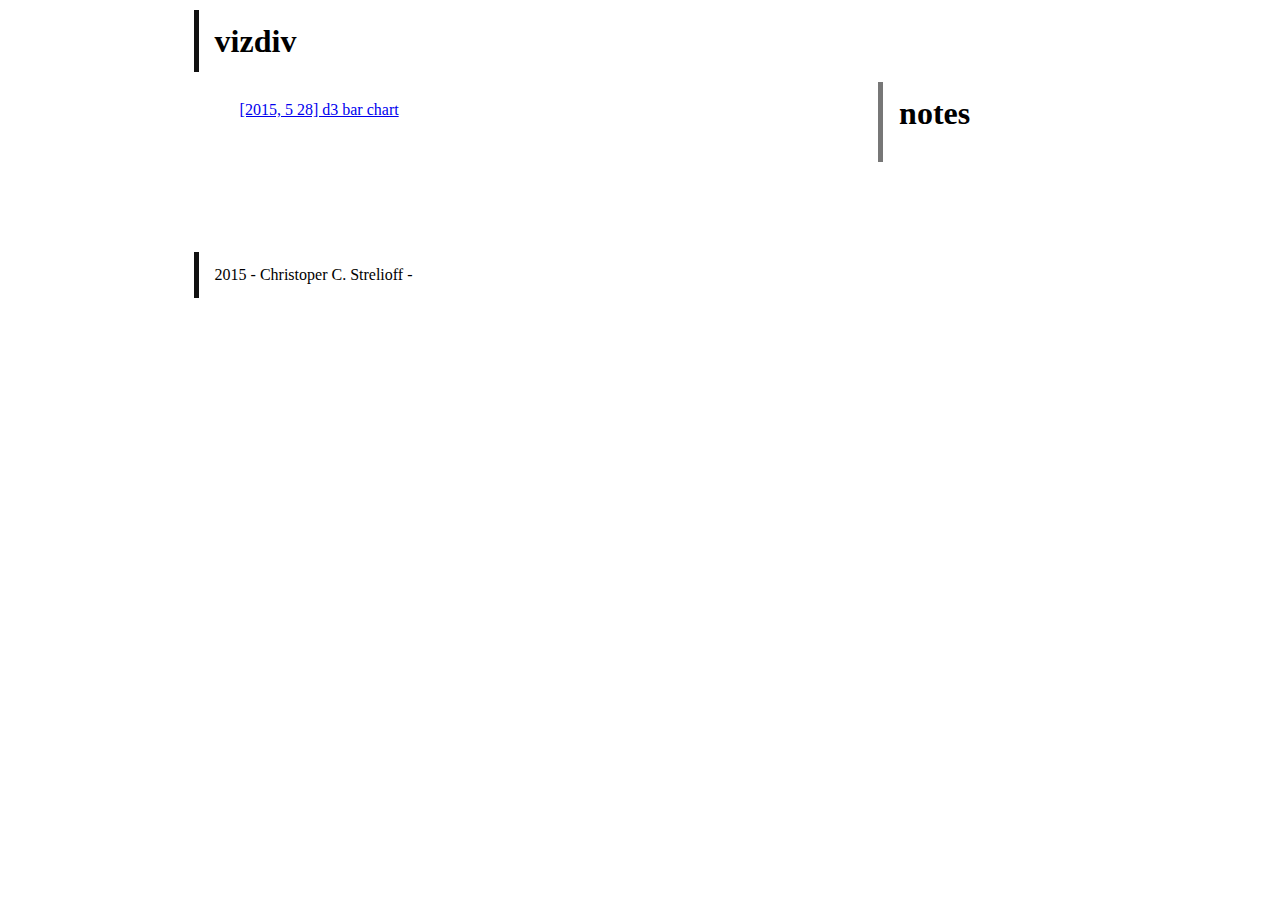
==== index.html @ da920f3b "add base index.html" ====
<!DOCTYPE html>
<html>
  <head>
    <title>index for vizdiv</title>
    <meta charset="utf-8">
    <meta name="viewport" content="width=device-width, initial-scale=1">
  
    <link rel="stylesheet" href= "css/reset.css">
    <link rel="stylesheet" href= "css/main.css">
  
  </head>
  <body>

  <div id="fullpage">

    <header role="banner" id="header">

        <h1>vizdiv</h1>

    </header>

    <article id="main">

      <p>
       <ul>
         <li><a href="d3_bar_chart/">[2015, 5 28] d3 bar chart</a></li>
       </ul>
      </p>

    </article>
    
    <aside role="complementary" id="notes">

        <h1>notes</h1>

    </aside>

    <footer role="contentinfo" id="footer">
      <p>2015 - Christoper C. Strelioff - </p>
    </footer>

  </div> <!-- end fullpage -->

  <!-- javascript links -->
  
  </body>

</html>
---- css/main.css ----
header, article, aside, footer, ul, li, p {
    -webkit-box-sizing: border-box;
    -moz-box-sizing: border-box;
    box-sizing: border-box;
}
#fullpage {
    max-width: 62em;
    margin: auto;
}
header, article, aside, footer {
    padding: 10px 1em;
    margin: 0 5% 10px;
}
header {
    margin-top: 10px;
    border-left: 5px solid #111;
}
article {
    min-height: 10em;
}
aside {
    min-height: 5em;
    border-left: 5px solid #777;
}
footer {
    border-left: 5px solid #111;
}
h1 { 
    font-size: 2em;
}
h2 {
    font-size: 1.5em;
}
h1, h2 {
    font-weight: bold;
    margin: 5px 0;
}
p { 
    font-size: 1em;
    margin: 5px 0;
}
ul {
    padding-left: 10px;
    margin: 10px 0;
    list-style-type: none;
}
li {
    margin-left: 10px;
    padding-left: 10px;
}
strong {
    font-weight: bold;
}

@media only screen and (min-width: 38em) {
    article {
        width: 67%;
        float: left;
        margin-right: 0;
    }
    aside {
        width: 21%;
        float: right;
        margin-left: 0;
    }
    footer {
        clear: both;
    }
}
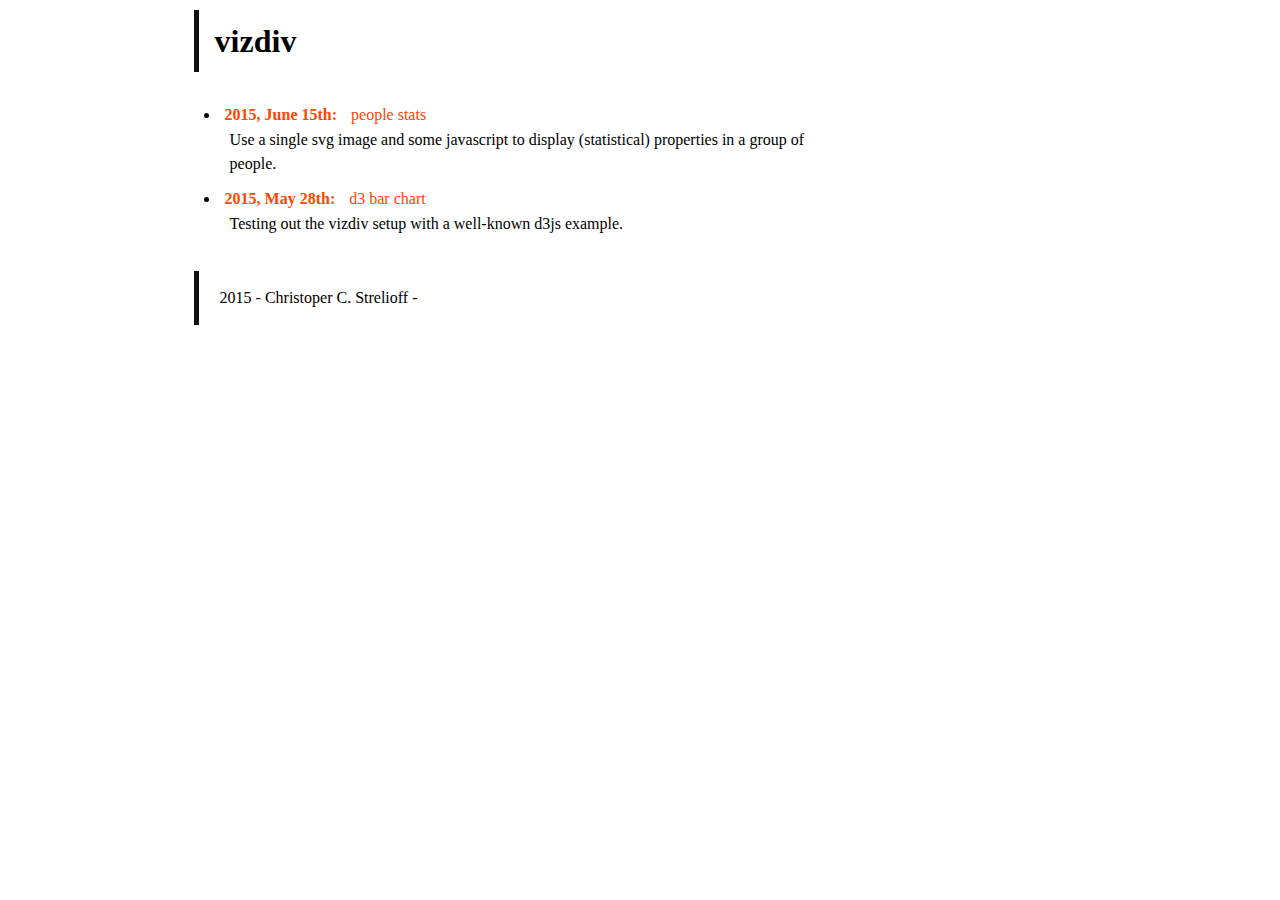
==== commit 5d1588f0: "update main index.html and style sheet" ====
--- a/index.html
+++ b/index.html
@@ -21,19 +21,25 @@
 
     <article id="main">
 
-      <p>
        <ul>
-         <li><a href="d3_bar_chart/">[2015, 5 28] d3 bar chart</a></li>
+         <li><a href="people_stats/">
+             <strong class="main-date">2015, June 15th: </strong> people stats
+             </a>
+             <p class="main">
+             Use a single svg image and some javascript to display (statistical)
+             properties in a group of people.
+             </p>
+         </li>
+         <li><a href="d3_bar_chart/">
+             <strong class="main-date">2015, May 28th: </strong> d3 bar chart
+             </a>
+             <p>
+             Testing out the vizdiv setup with a well-known d3js example.
+             </p>
+         </li>
        </ul>
-      </p>
 
     </article>
-    
-    <aside role="complementary" id="notes">
-
-        <h1>notes</h1>
-
-    </aside>
 
     <footer role="contentinfo" id="footer">
       <p>2015 - Christoper C. Strelioff - </p>
--- a/css/main.css
+++ b/css/main.css
@@ -1,69 +1,24 @@
-header, article, aside, footer, ul, li, p {
-    -webkit-box-sizing: border-box;
-    -moz-box-sizing: border-box;
-    box-sizing: border-box;
-}
-#fullpage {
-    max-width: 62em;
-    margin: auto;
-}
-header, article, aside, footer {
-    padding: 10px 1em;
-    margin: 0 5% 10px;
-}
-header {
-    margin-top: 10px;
-    border-left: 5px solid #111;
-}
-article {
-    min-height: 10em;
-}
-aside {
-    min-height: 5em;
-    border-left: 5px solid #777;
-}
-footer {
-    border-left: 5px solid #111;
-}
-h1 { 
-    font-size: 2em;
-}
-h2 {
-    font-size: 1.5em;
-}
-h1, h2 {
-    font-weight: bold;
-    margin: 5px 0;
-}
-p { 
-    font-size: 1em;
-    margin: 5px 0;
-}
-ul {
-    padding-left: 10px;
-    margin: 10px 0;
-    list-style-type: none;
-}
-li {
-    margin-left: 10px;
-    padding-left: 10px;
-}
-strong {
-    font-weight: bold;
-}
+header, article, aside, footer, ul, li, p {-webkit-box-sizing: border-box; -moz-box-sizing: border-box; box-sizing: border-box;}
+#fullpage {max-width: 62em; margin: auto;}
+header, article, aside, footer {padding: 10px 1em; margin: 0 5% 10px;}
+header {margin-top: 10px; border-left: 5px solid #111;}
+article {min-height: 10em;}
+aside {min-height: 5em;border-left: 5px solid #777;}
+footer {border-left: 5px solid #111;}
+h1 {font-size: 2em;}
+h2 {font-size: 1.5em;}
+h1, h2 {font-weight: bold; margin: 5px 0;}
+p {font-size: 1em; line-height: 1.5em; margin: 5px;}
+ul {padding-left: 10px; margin: 10px 0; list-style-type: disc;}
+li {margin: 15px 0px; padding-left: 5px;}
+strong {font-weight: bold;}
+a {text-decoration: none; color: orangered;}
+a:hover {color: orange;}
+
+.main-date{margin:0px 10px 0px 0px;}
 
 @media only screen and (min-width: 38em) {
-    article {
-        width: 67%;
-        float: left;
-        margin-right: 0;
-    }
-    aside {
-        width: 21%;
-        float: right;
-        margin-left: 0;
-    }
-    footer {
-        clear: both;
-    }
+  article {width: 67%; float: left; margin-right: 0;}
+  aside {width: 21%; float: right; margin-left: 0;}
+  footer {clear: both;}
 }
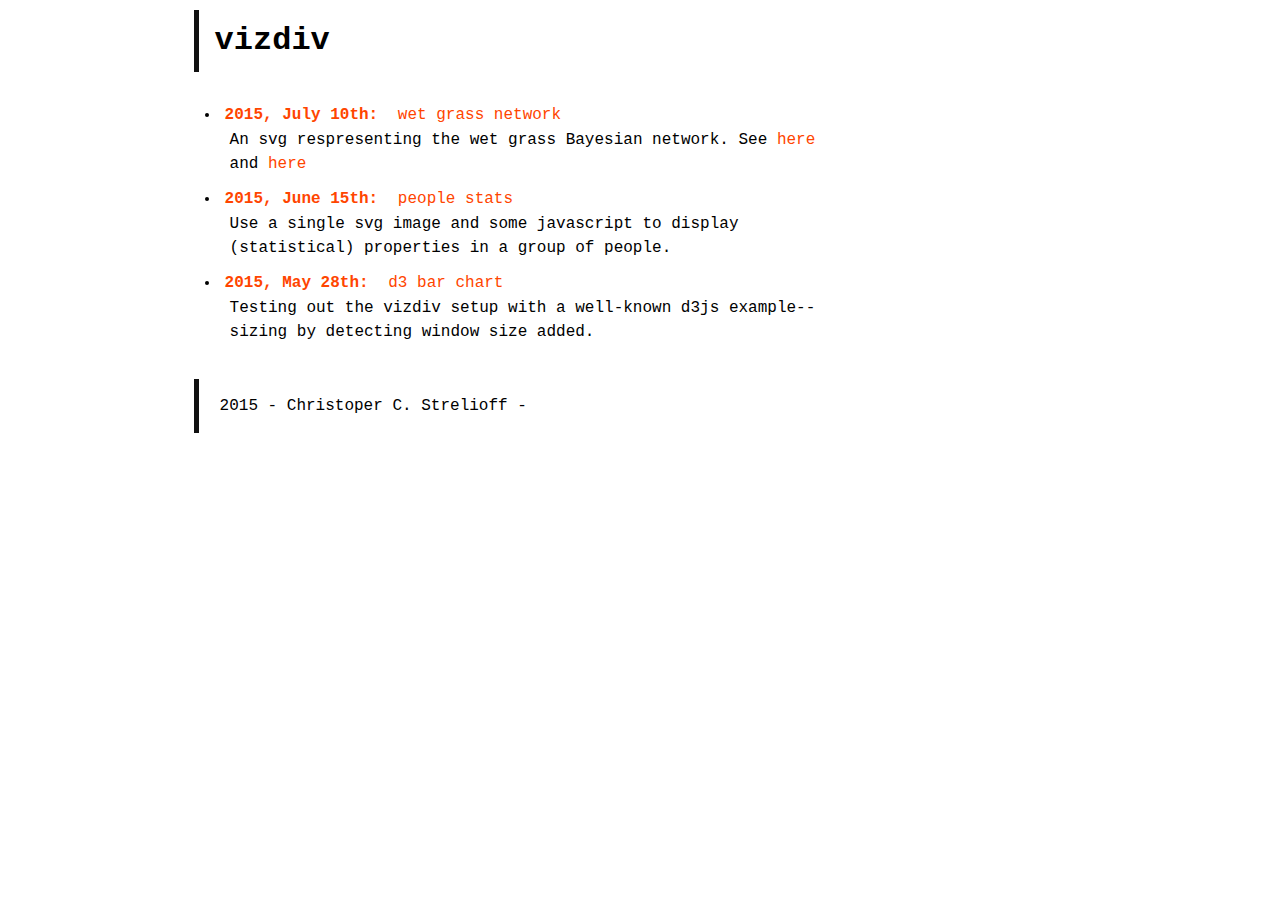
==== commit b6d80eba: "add wetgrass_network viz" ====
--- a/index.html
+++ b/index.html
@@ -22,6 +22,17 @@
     <article id="main">
 
        <ul>
+         <li><a href="wetgrass_network/">
+             <strong class="main-date">2015, July 10th: </strong> wet grass network
+             </a>
+             <p class="main">
+             An svg respresenting the <emph>wet grass</emph> Bayesian network.
+             See
+             <a href="https://en.wikipedia.org/wiki/Bayesian_network#Example" target="_blank">here</a> 
+             and
+             <a href="http://healthyalgorithms.com/2011/11/23/causal-modeling-in-python-bayesian-networks-in-pymc/" target="_blank">here</a>
+             </p>
+         </li>
          <li><a href="people_stats/">
              <strong class="main-date">2015, June 15th: </strong> people stats
              </a>
@@ -34,7 +45,8 @@
              <strong class="main-date">2015, May 28th: </strong> d3 bar chart
              </a>
              <p>
-             Testing out the vizdiv setup with a well-known d3js example.
+             Testing out the vizdiv setup with a well-known d3js example--sizing
+             by detecting window size added.
              </p>
          </li>
        </ul>
--- a/css/main.css
+++ b/css/main.css
@@ -1,3 +1,4 @@
+body {font-family: courier; font-size: 100%;}
 header, article, aside, footer, ul, li, p {-webkit-box-sizing: border-box; -moz-box-sizing: border-box; box-sizing: border-box;}
 #fullpage {max-width: 62em; margin: auto;}
 header, article, aside, footer {padding: 10px 1em; margin: 0 5% 10px;}
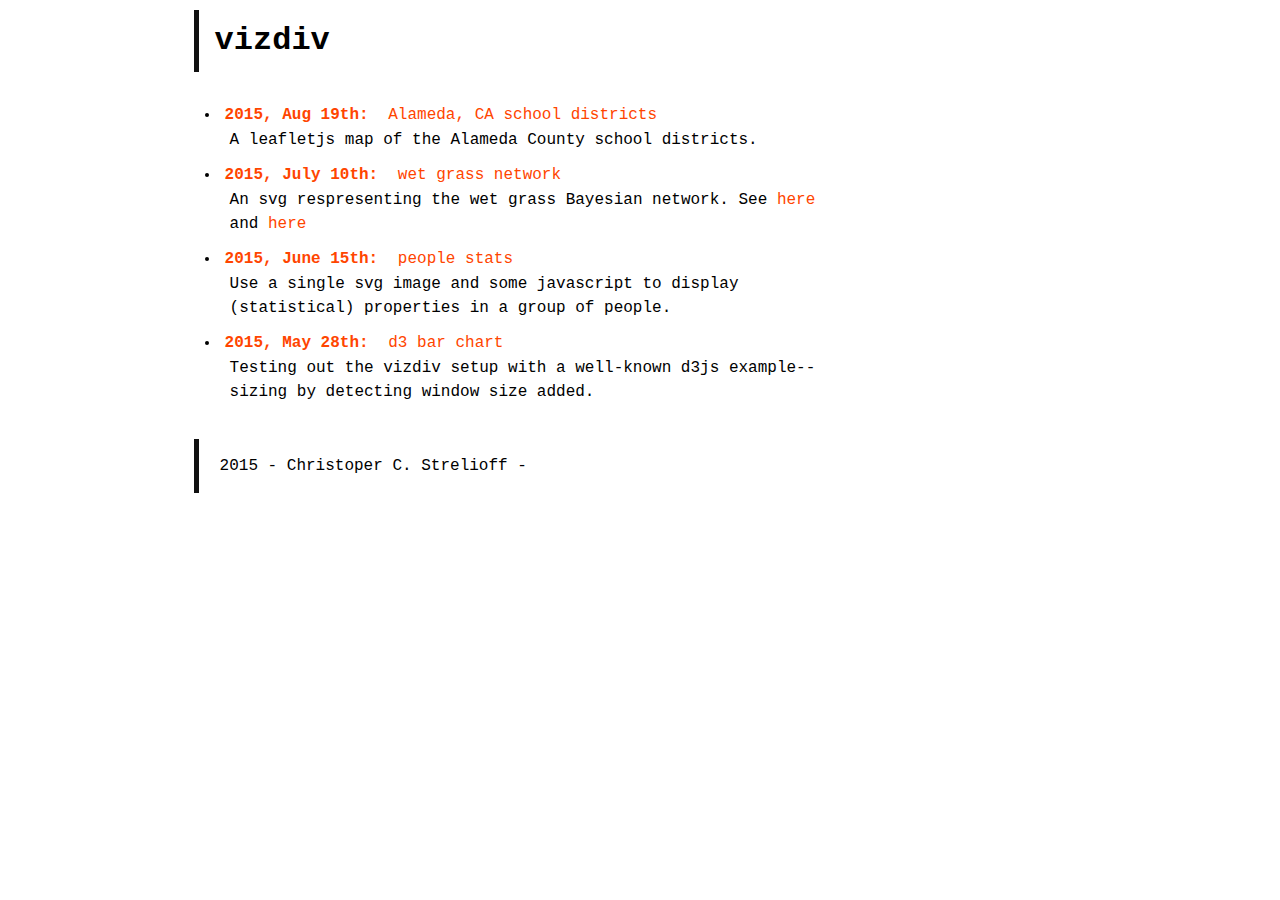
==== commit bcefbe07: "initial commit alameda school districts w leafletjs; not working yet" ====
--- a/index.html
+++ b/index.html
@@ -22,6 +22,13 @@
     <article id="main">
 
        <ul>
+         <li><a href="alameda_school_districts/">
+             <strong class="main-date">2015, Aug 19th: </strong> Alameda, CA school districts
+             </a>
+             <p class="main">
+             A leafletjs map of the Alameda County school districts.
+             </p>
+         </li>
          <li><a href="wetgrass_network/">
              <strong class="main-date">2015, July 10th: </strong> wet grass network
              </a>
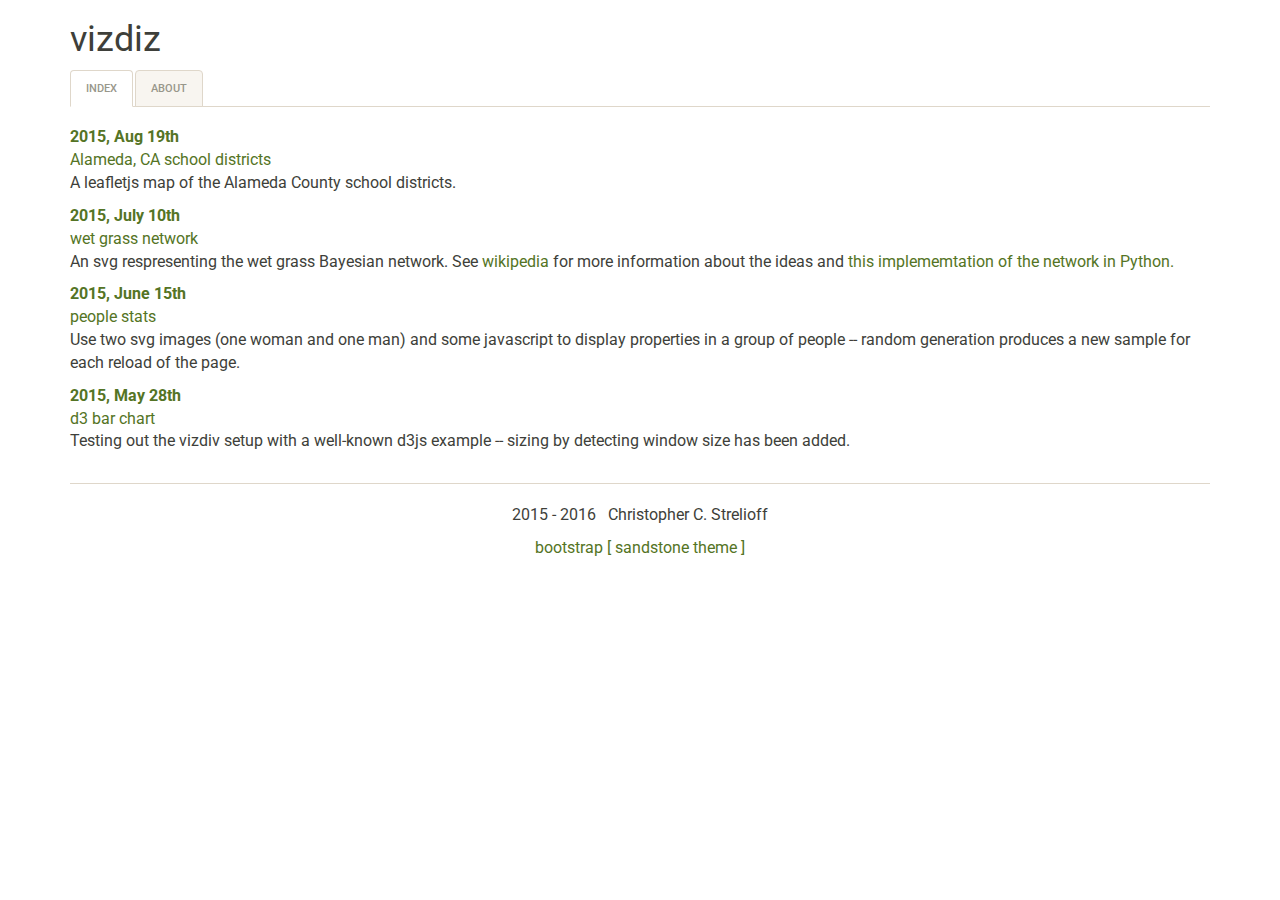
==== commit ed26ad87: "step 1; migrate to bootstrap" ====
--- a/index.html
+++ b/index.html
@@ -1,73 +1,110 @@
 <!DOCTYPE html>
 <html>
   <head>
-    <title>index for vizdiv</title>
+    <title>vivdiv at chrisstrelioff.ws</title>
+
     <meta charset="utf-8">
     <meta name="viewport" content="width=device-width, initial-scale=1">
-  
-    <link rel="stylesheet" href= "css/reset.css">
-    <link rel="stylesheet" href= "css/main.css">
+
+    <meta name="description" content="Chris Strelioff's vizdiv -- visualization using html, css, js, svg and more.">
+    <meta name="author" content="Christopher Strelioff">
+    <meta name="keywords" content="js, html, css, d3js, leafletjs, svg">
+
+   
+    <!-- css --> 
+    <link href="css/bootstrap.min.css" rel="stylesheet">
+    <link href="css/vizdiv.css" rel="stylesheet">
+
+    <!-- HTML5 shim and Respond.js for IE8 support of HTML5 elements and media queries -->
+    <!-- WARNING: Respond.js doesn't work if you view the page via file:// -->
+    <!--[if lt IE 9]>
+      <script src="js/html5shiv.min.js"></script>
+      <script src="js/respond.min.js"></script>
+    <![endif]-->
   
   </head>
+
   <body>
 
-  <div id="fullpage">
+  <div class="container">
 
-    <header role="banner" id="header">
+    <!-- Static navbar -->
+    <div class="page-header">
+      <h1>vizdiz</h1>
 
-        <h1>vizdiv</h1>
+      <ul class="nav nav-tabs">
+        <li class="active"><a href="#">index</a></li>
+        <li><a href="#">about</a></li>
+      </ul>      
+      
+    </div>
 
-    </header>
+    <!-- main page content -->
+    <div class="row">
+      <div class="col-xs-12">
 
-    <article id="main">
-
-       <ul>
+       <ul class="list-unstyled">
          <li><a href="alameda_school_districts/">
-             <strong class="main-date">2015, Aug 19th: </strong> Alameda, CA school districts
+             <strong class="main-date">2015, Aug 19th</strong><br />
+               Alameda, CA school districts
              </a>
              <p class="main">
              A leafletjs map of the Alameda County school districts.
              </p>
          </li>
          <li><a href="wetgrass_network/">
-             <strong class="main-date">2015, July 10th: </strong> wet grass network
+             <strong class="main-date">2015, July 10th</strong><br />
+               wet grass network
              </a>
              <p class="main">
              An svg respresenting the <emph>wet grass</emph> Bayesian network.
              See
-             <a href="https://en.wikipedia.org/wiki/Bayesian_network#Example" target="_blank">here</a> 
-             and
-             <a href="http://healthyalgorithms.com/2011/11/23/causal-modeling-in-python-bayesian-networks-in-pymc/" target="_blank">here</a>
+             <a href="https://en.wikipedia.org/wiki/Bayesian_network#Example" target="_blank">wikipedia</a> 
+             for more information about the ideas and
+             <a href="http://healthyalgorithms.com/2011/11/23/causal-modeling-in-python-bayesian-networks-in-pymc/" target="_blank">
+             this implememtation of the network in Python.</a>
              </p>
          </li>
          <li><a href="people_stats/">
-             <strong class="main-date">2015, June 15th: </strong> people stats
+             <strong class="main-date">2015, June 15th</strong><br />
+               people stats
              </a>
              <p class="main">
-             Use a single svg image and some javascript to display (statistical)
-             properties in a group of people.
+             Use two svg images (one woman and one man) and some javascript to 
+             display properties in a group of people -- random generation 
+             produces a new sample for each reload of the page.
              </p>
          </li>
          <li><a href="d3_bar_chart/">
-             <strong class="main-date">2015, May 28th: </strong> d3 bar chart
+             <strong class="main-date">2015, May 28th</strong><br />
+               d3 bar chart
              </a>
              <p>
-             Testing out the vizdiv setup with a well-known d3js example--sizing
-             by detecting window size added.
+             Testing out the vizdiv setup with a well-known d3js example -- sizing
+             by detecting window size has been added.
              </p>
          </li>
        </ul>
 
-    </article>
+     </div><!-- end col -->
+    </div><!-- end row -->
 
-    <footer role="contentinfo" id="footer">
-      <p>2015 - Christoper C. Strelioff - </p>
+    <!-- footer -->
+    <footer class="container-fluid text-center">
+      <p>
+        2015 - 2016 &nbsp; Christopher C. Strelioff
+      </p>
+      <p>
+        <a target="_blank" href="http://getbootstrap.com">bootstrap</a>
+        <a target="_blank"  href="http://bootswatch.com/">[ sandstone theme ]</a>
+      </p>
     </footer>
 
-  </div> <!-- end fullpage -->
+  </div> <!-- end fullpage container -->
 
   <!-- javascript links -->
-  
+  <script src="js/jquery-1.12.0.min.js" type="text/javascript"></script>
+  <script src="js/bootstrap-3.3.6.min.js" type="text/javascript"></script>
+
   </body>
-
 </html>
--- a/css/vizdiv.css
+++ b/css/vizdiv.css
@@ -0,0 +1,30 @@
+body {
+ font-size: 12pt;
+}
+
+footer {
+  margin-top: 20px;
+  padding: 20px 0px;
+  border-top: 1px solid #dfd7ca;
+}
+
+/* overide colors for links in sandstone theme */
+a {
+  color: #547425;
+}
+a:hover {
+  color: #79a736;
+  text-decoration: none;
+}
+
+.page-header {
+  margin: 10px 0px;
+  border-bottom: none;
+}
+
+.ul-vizdiv {
+  padding-left: 15px;
+  margin: 5px 0px;
+  list-style-type: circle;
+}
+
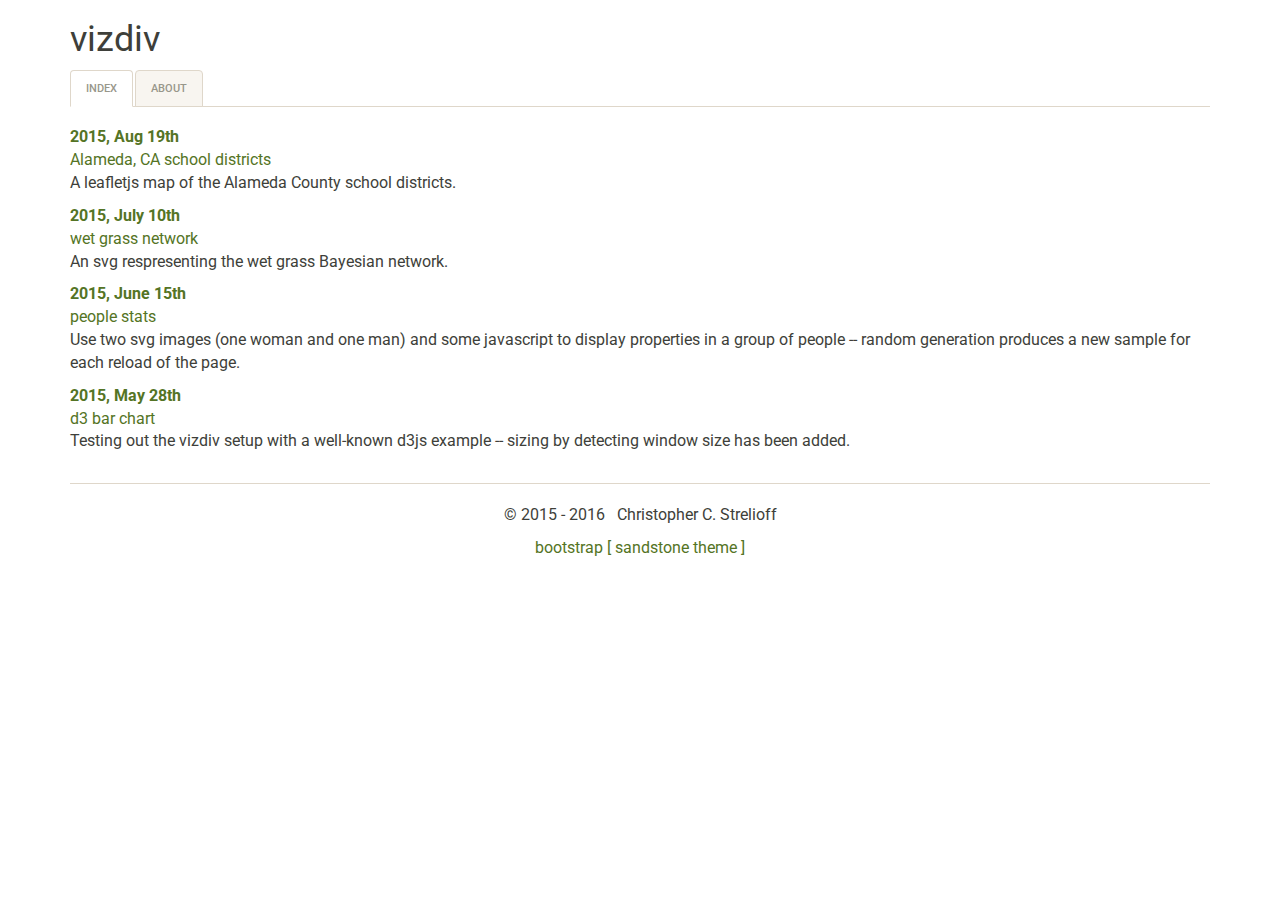
==== commit 385a8a4d: "step 2; migrate to bootstrap" ====
--- a/index.html
+++ b/index.html
@@ -30,11 +30,11 @@
 
     <!-- Static navbar -->
     <div class="page-header">
-      <h1>vizdiz</h1>
+      <h1>vizdiv</h1>
 
       <ul class="nav nav-tabs">
-        <li class="active"><a href="#">index</a></li>
-        <li><a href="#">about</a></li>
+        <li class="active"><a href=".">index</a></li>
+        <li><a href="about.html">about</a></li>
       </ul>      
       
     </div>
@@ -58,11 +58,6 @@
              </a>
              <p class="main">
              An svg respresenting the <emph>wet grass</emph> Bayesian network.
-             See
-             <a href="https://en.wikipedia.org/wiki/Bayesian_network#Example" target="_blank">wikipedia</a> 
-             for more information about the ideas and
-             <a href="http://healthyalgorithms.com/2011/11/23/causal-modeling-in-python-bayesian-networks-in-pymc/" target="_blank">
-             this implememtation of the network in Python.</a>
              </p>
          </li>
          <li><a href="people_stats/">
@@ -92,7 +87,7 @@
     <!-- footer -->
     <footer class="container-fluid text-center">
       <p>
-        2015 - 2016 &nbsp; Christopher C. Strelioff
+        &copy; 2015 - 2016 &nbsp; Christopher C. Strelioff
       </p>
       <p>
         <a target="_blank" href="http://getbootstrap.com">bootstrap</a>
@@ -105,6 +100,16 @@
   <!-- javascript links -->
   <script src="js/jquery-1.12.0.min.js" type="text/javascript"></script>
   <script src="js/bootstrap-3.3.6.min.js" type="text/javascript"></script>
+  <script>
+    (function(i,s,o,g,r,a,m){i['GoogleAnalyticsObject']=r;i[r]=i[r]||function(){
+    (i[r].q=i[r].q||[]).push(arguments)},i[r].l=1*new Date();a=s.createElement(o),
+    m=s.getElementsByTagName(o)[0];a.async=1;a.src=g;m.parentNode.insertBefore(a,m)
+    })(window,document,'script','//www.google-analytics.com/analytics.js','ga');
+  
+    ga('create', 'UA-75030411-1', 'auto');
+    ga('send', 'pageview');
+  
+  </script>
 
   </body>
 </html>
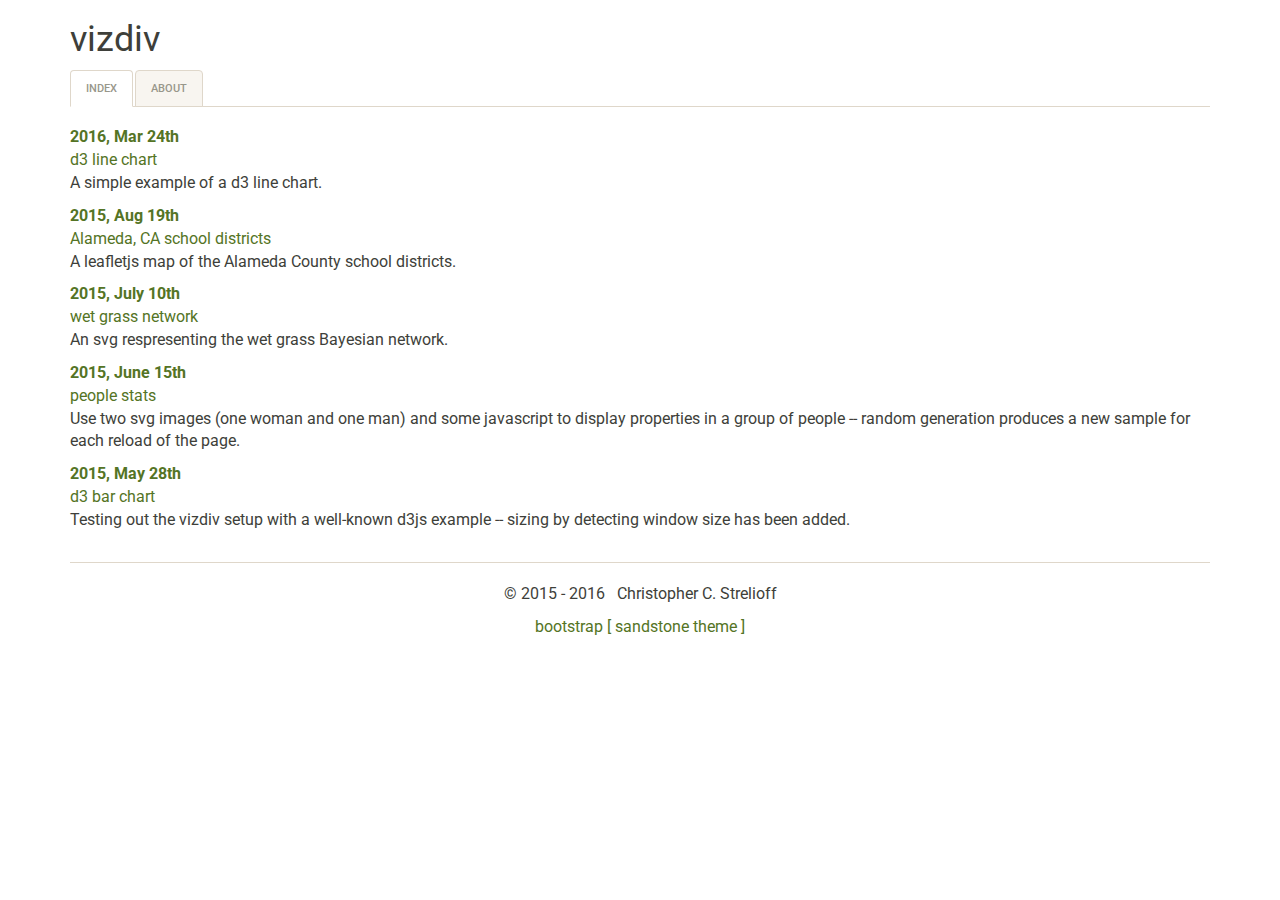
==== commit 40e5d748: "add d3_line_chart/" ====
--- a/index.html
+++ b/index.html
@@ -44,6 +44,14 @@
       <div class="col-xs-12">
 
        <ul class="list-unstyled">
+         <li><a href="d3_line_chart/">
+             <strong class="main-date">2016, Mar 24th</strong><br />
+               d3 line chart
+             </a>
+             <p class="main">
+             A simple example of a d3 line chart.
+             </p>
+         </li>
          <li><a href="alameda_school_districts/">
              <strong class="main-date">2015, Aug 19th</strong><br />
                Alameda, CA school districts
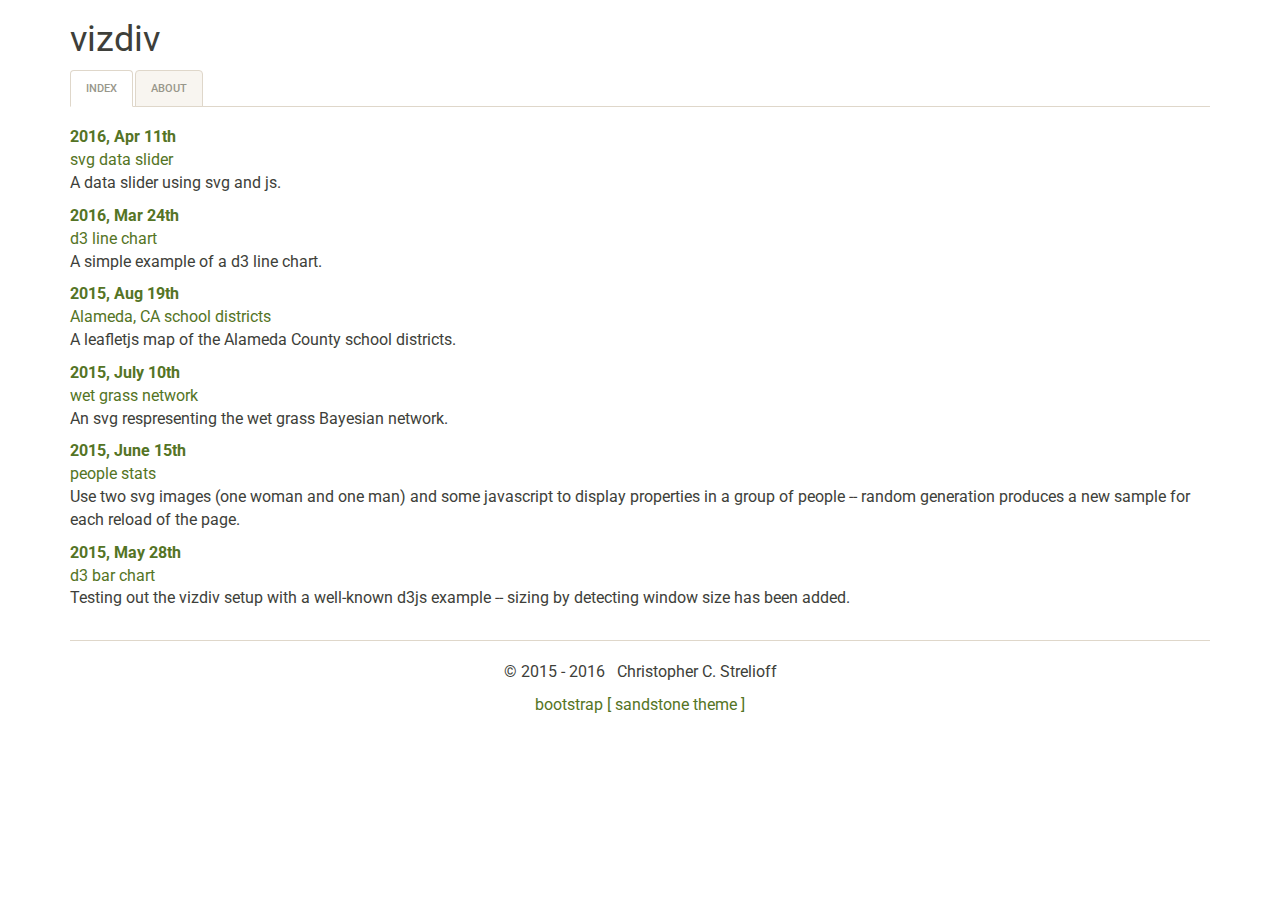
==== commit f2c470e0: "add svg_data_slider example" ====
--- a/index.html
+++ b/index.html
@@ -44,6 +44,14 @@
       <div class="col-xs-12">
 
        <ul class="list-unstyled">
+         <li><a href="svg_data_slider/">
+             <strong class="main-date">2016, Apr 11th</strong><br />
+               svg data slider
+             </a>
+             <p class="main">
+             A data slider using svg and js.
+             </p>
+         </li>
          <li><a href="d3_line_chart/">
              <strong class="main-date">2016, Mar 24th</strong><br />
                d3 line chart
